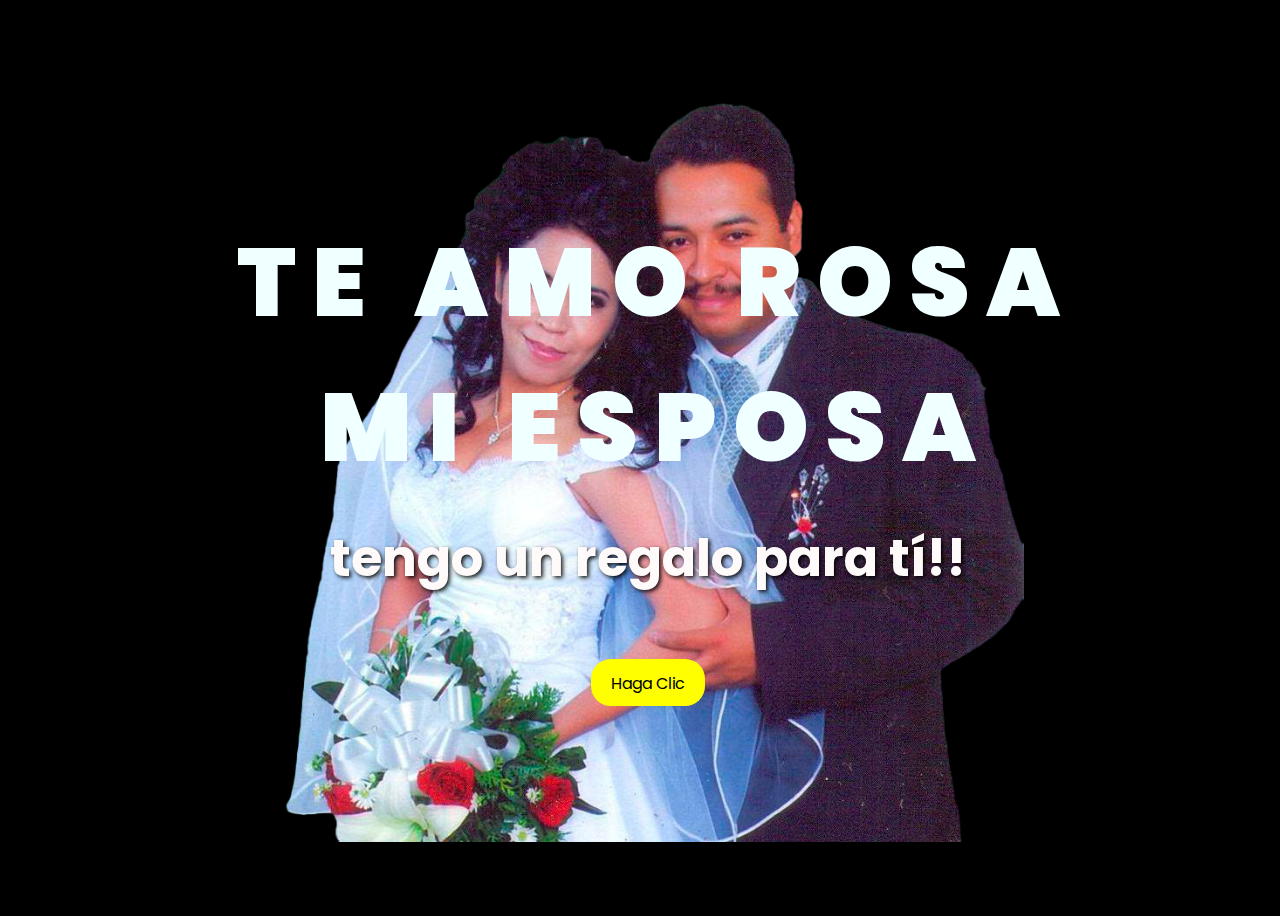
==== index.html @ 0549c09e "first commit" ====
<!DOCTYPE html>
<html lang="en">
<head>
    <meta charset="UTF-8">
    <meta http-equiv="X-UA-Compatible" content="IE=edge">
    <meta name="viewport" content="width=device-width, initial-scale=1.0">
    <link rel="stylesheet" href="css/style.css">
    <link rel="icon" href="img/flowers.png" type="image/x-icon">
    <title>FLORES</title>
</head>
<body>
    <div class="greetings">

        <span>T</span>
        <span>E</span>
        &nbsp;
        <span>A</span>
        <span>M</span>
        <span>O</span>
        &nbsp;
        <span>R</span>
        <span>O</span>
        <span>S</span>
        <span>A</span>
    </div>
    <div class="greetings">
        <span>M</span>
        <span>I</span>
        &nbsp;
        <span>E</span>
        <span>S</span>
        <span>P</span>
        <span>O</span>
        <span>S</span>
        <span>A</span>
    </div>
    <div class="description">
        <h2>tengo un regalo para tí!!</h2>
    </div>
    <div class="button">
        <button>
            <a href="FLORES.html">Haga Clic</a>
        </button>
        
    </div>
</body>
</html>
---- css/style.css ----
@import url('https://fonts.googleapis.com/css2?family=Poppins:ital,wght@0,500;1,900&display=swap');
*{
    font-family: 'Poppins',cursive;
}
body{
    color: azure;
    width: 100%;
    height: 100vh;
    display: flex;
    flex-direction: column;
    align-items: center;
    justify-content: center;
    background: url('../img/amar.png') no-repeat center center/60%;
    background-color: black;
}
.greetings{
    font-size: 6rem;
    font-weight: 900;
}
.greetings > span{
    animation: glow 2.5s ease-in-out infinite;
}
@keyframes glow{
    0%, 100%{
        color: #fff;
        text-shadow: 0 0 12px #fbff00, 0 0 50px #fbff00, 0 0 100px #fbff00;
    }
    10%, 90%{
        color: #696565;
        text-shadow: none;
    }
}
.greetings > span:nth-child(2){
    animation-delay: .2s ;
}
.greetings > span:nth-child(3){
    animation-delay: .4s ;
}
.greetings > span:nth-child(4){
    animation-delay: .6s;
}
.greetings > span:nth-child(5){
    animation-delay: .8s;
}
.greetings > span:nth-child(6){
    animation-delay: .10s;
}
.greetings > span:nth-child(7){
    animation-delay: .8s;
}
.greetings > span:nth-child(8){
    animation-delay: .6s;
}
.greetings > span:nth-child(9){
    animation-delay: .4s;
}
.greetings > span:nth-child(10){
    animation-delay: .2s;
}

.description{
    font-size: 1.5rem;
    margin-bottom: 20px;

}

.description h2{
    text-align: center;
    color:snow;
    text-shadow: 2px 2px 4px rgba(0, 0, 0, 0.9);
    font-size: 4vw;
    margin-top: 20px;
    animation: pulse 2s infinite; /* Pequeño efecto de pulsación */

}

@keyframes fadeInOut {
    0%, 100% {
        opacity: 0.8;
    }
    50% {
        opacity: 1;
    }
}

@keyframes pulse {
    0%, 100% {
        transform: scale(1);
    }
    50% {
        transform: scale(1.05);
    }
}

.button a{
    text-decoration: none;
    font-size: 1rem;
    color: #111;
}

@media screen and (max-width:574px){
    .greetings{
        display: block;
        font-size: 3rem;
        font-weight: 500;
        text-align: center;
    }
    .description{
        font-size: 1rem;
    }
    
    .button a{
        font-size: .5rem;
    }
}

.description{
    color: #fbff00;
}

/* Estilo para el botón */
.button button {
    background-color: yellow; /* Fondo amarillo */
    border: none; /* Sin bordes */
    padding: 10px 20px; /* Ajusta el relleno según tu preferencia */
    font-size: 18px; /* Tamaño de fuente */
    cursor: pointer;
    position: relative; /* Necesario para el resplandor */
    border-radius: 20px; /* Esquinas redondeadas */
    transition: background-color 0.3s ease-in-out; /* Transición suave para el color de fondo */
  }
  
  /* Estilo para el enlace dentro del botón */
  .button button a {
    text-decoration: none; /* Elimina el subrayado del enlace */
    color: inherit; /* Hereda el color del texto del botón */
  }
  
  /* Efecto de resplandor al pasar el cursor sobre el botón */
  .button button:hover {
    background-color: orange; /* Cambia el color de fondo al pasar el mouse a naranja */
    box-shadow: 0 0 10px yellow, 0 0 20px yellow, 0 0 30px yellow; /* Efecto de resplandor amarillo */
  }
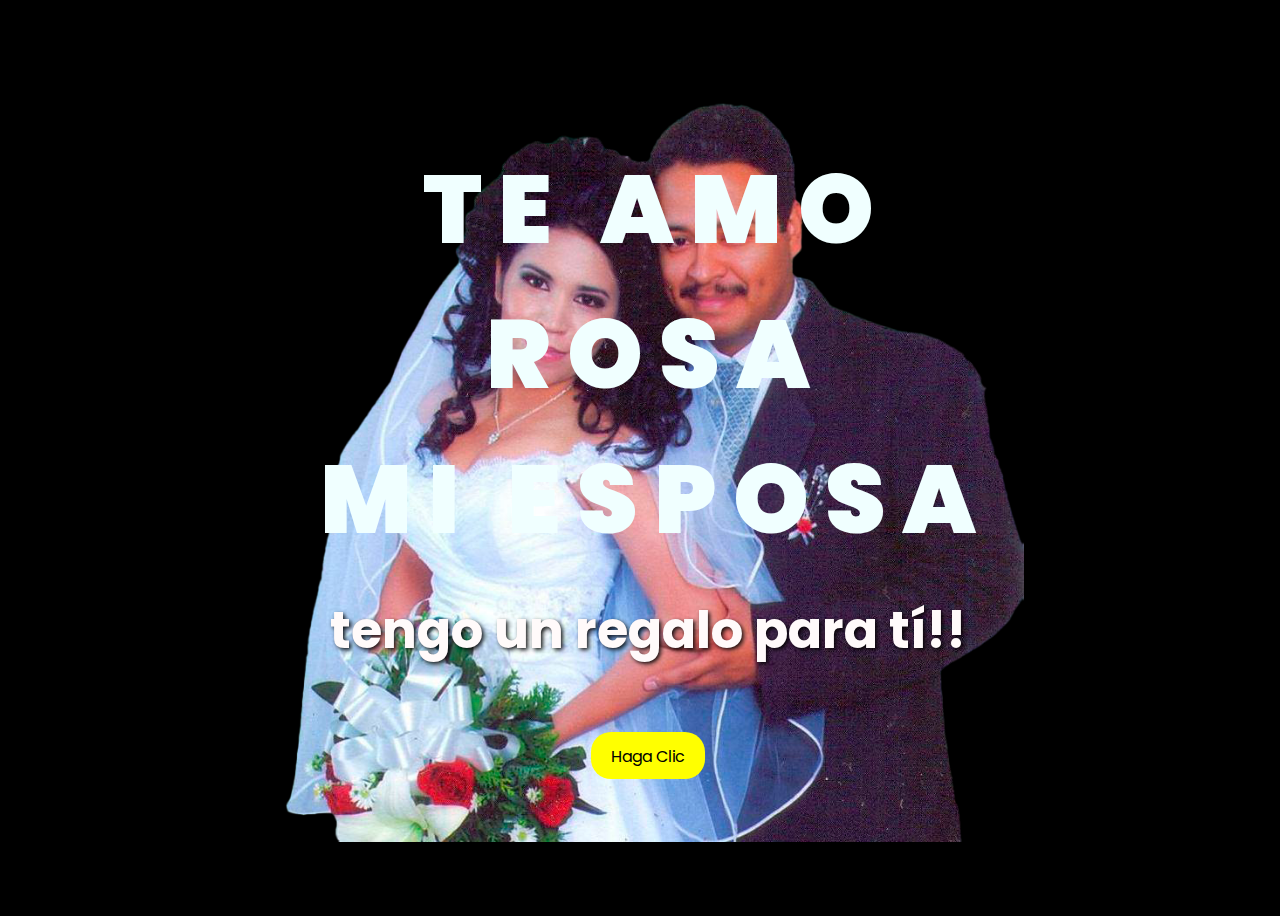
==== commit 9ce495f6: "add music" ====
--- a/index.html
+++ b/index.html
@@ -17,7 +17,9 @@
         <span>A</span>
         <span>M</span>
         <span>O</span>
-        &nbsp;
+    </div>
+    <div class="greetings">
+
         <span>R</span>
         <span>O</span>
         <span>S</span>
--- a/css/style.css
+++ b/css/style.css
@@ -26,8 +26,8 @@
         text-shadow: 0 0 12px #fbff00, 0 0 50px #fbff00, 0 0 100px #fbff00;
     }
     10%, 90%{
-        color: #696565;
-        text-shadow: none;
+        color: #ec8181;
+        text-shadow: 2px 2px 4px rgba(253, 253, 253, 0.9);
     }
 }
 .greetings > span:nth-child(2){
